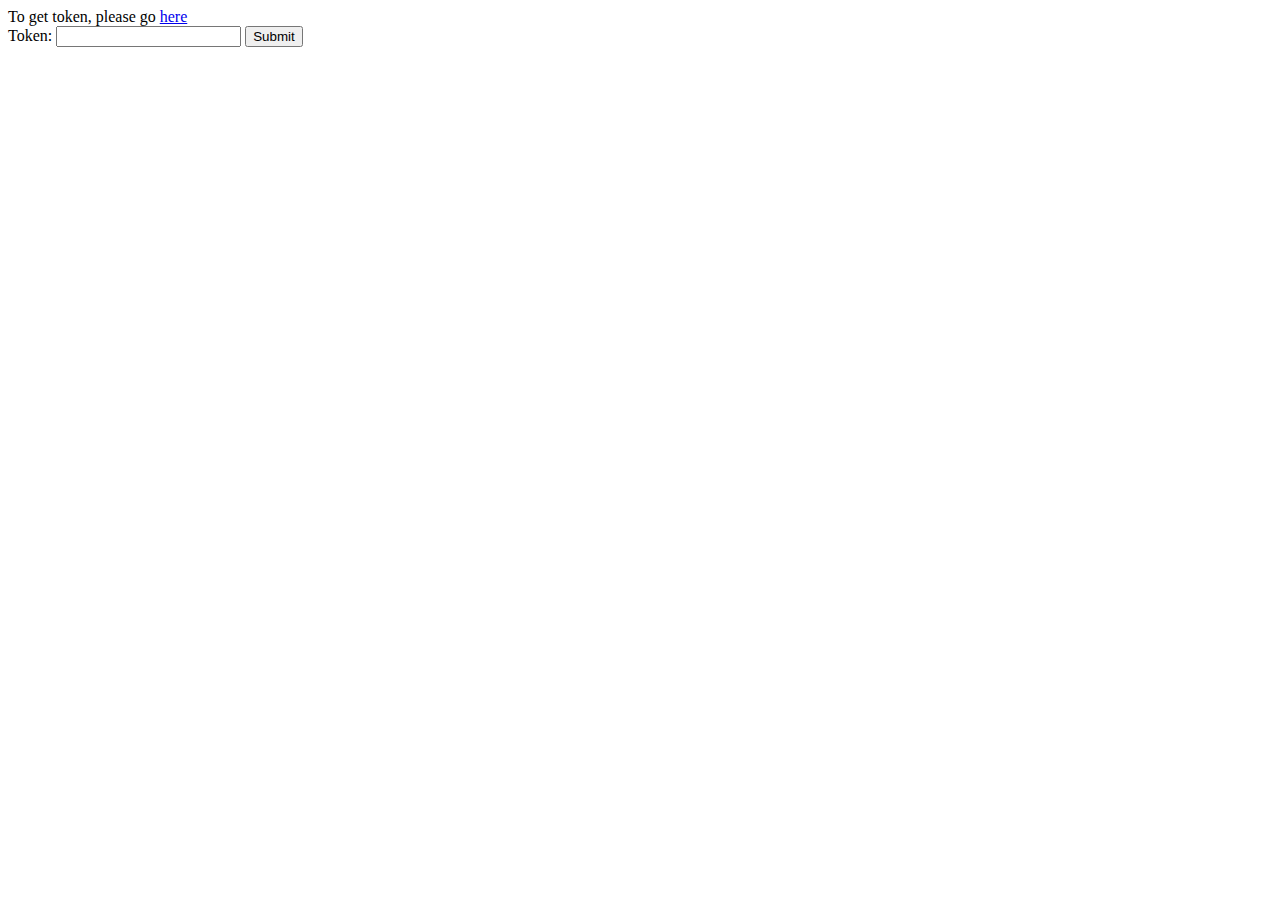
==== src/main/resources/WEB-INF/static/index.html @ 38c6aaf7 "initial commit" ====
<!DOCTYPE html>
<html lang="en">
<head>
    <meta charset="UTF-8">
    <title>Pokemons</title>
</head>
<body>
    To get token, please go <a href="https://accounts.google.com/o/oauth2/auth?client_id=848232511240-73ri3t7plvk96pj4f85uj8otdat2alem.apps.googleusercontent.com&redirect_uri=urn%3Aietf%3Awg%3Aoauth%3A2.0%3Aoob&response_type=code&scope=openid%20email%20https%3A%2F%2Fwww.googleapis.com%2Fauth%2Fuserinfo.email">here</a>
    <br>
    <form method="get" action="get-refresh-token">
        Token: <input type="text" id="token" name="token">
        <input type="submit"/>
    </form>
</body>
</html>
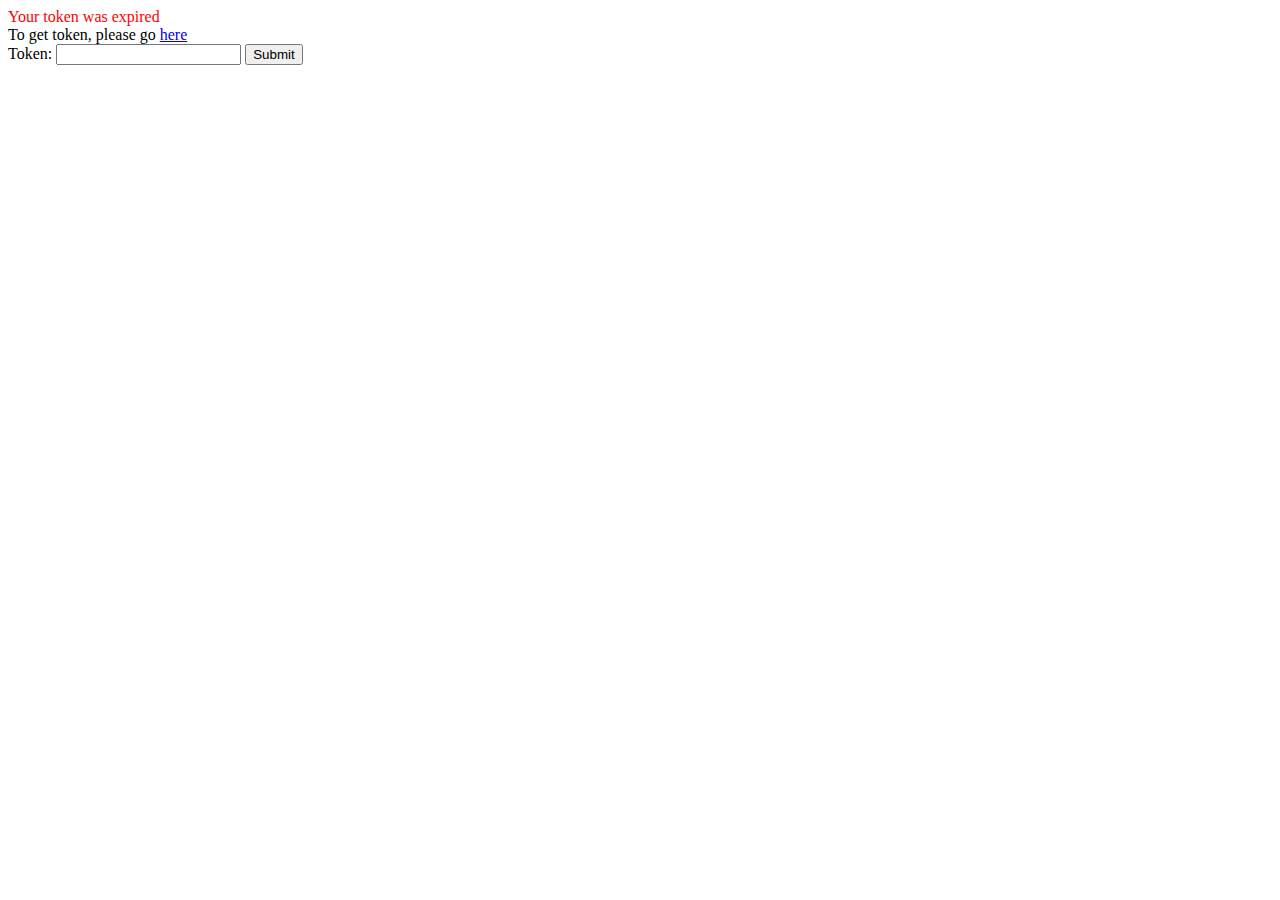
==== commit 78372039: "by username" ====
--- a/src/main/resources/WEB-INF/static/index.html
+++ b/src/main/resources/WEB-INF/static/index.html
@@ -5,6 +5,7 @@
     <title>Pokemons</title>
 </head>
 <body>
+    <div style="color: red"> Your token was expired</div>
     To get token, please go <a href="https://accounts.google.com/o/oauth2/auth?client_id=848232511240-73ri3t7plvk96pj4f85uj8otdat2alem.apps.googleusercontent.com&redirect_uri=urn%3Aietf%3Awg%3Aoauth%3A2.0%3Aoob&response_type=code&scope=openid%20email%20https%3A%2F%2Fwww.googleapis.com%2Fauth%2Fuserinfo.email">here</a>
     <br>
     <form method="get" action="get-refresh-token">
